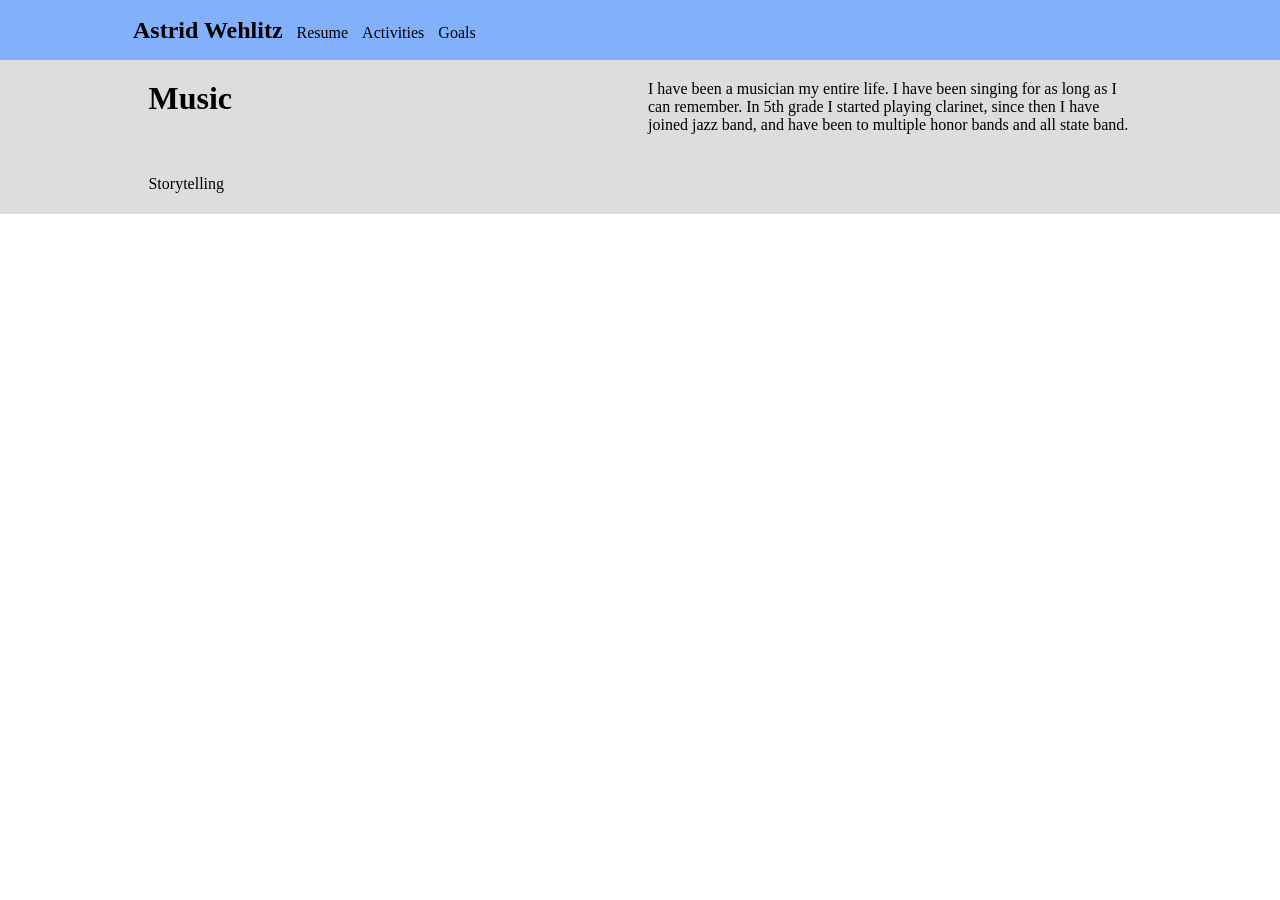
==== Activities/index.html @ 1698bb1d "polish" ====
<head>
  <title>Astrid Wehlitz</title>
  <link rel="stylesheet" href="../main.css">
  <link rel="stylesheet" href="Activities.css">
</head>
<body>
  <nav>
    <span class="nav"><h2>Astrid Wehlitz</h2></span>
    <span class="nav">Resume</span>
    <span class="nav">Activities</span>
    <span class="nav">Goals</span>
  </nav>
  <div class="content">
    <div class="row">
      <div class="image">

      </div>
      <div class="text">
          <h1>Music</h1>
          <p>I have been a musician my entire life. I have been singing for as long as I can remember. In 5th grade I started playing clarinet, since then I have joined jazz band, and have been to multiple honor bands and all state band.</p>
      </div>
    </div>
    <div class="row">
      Storytelling
    </div>
  </div>
</body>
---- main.css ----
* {
  margin: 0;
  padding: 0;
}
body nav {
  padding-left: 10%;
  padding-right 10%;
  position: sticky;
  height: 60px;
  top: 0;
  background-color: #82b0fa;
}

.nav {
  display: inline-flex;
  padding-left: 5px;
  padding-right: 5px;
  align-items: center;
  height: 100%;
}

.nav * {
  vertical-align: middle;
}

a {
  text-decoration: none;
  color: black;
}

#here {
  padding-left: 30px;
  padding-right: 30px;
  background-color: #21437a;
}
.content {
  padding-left: 10%;
  padding-right: 10%;
  align-content: center;
  background-color: #dddddd
}

.row {
  padding: 2%;
  column-count: 2;
}
.row img {
  width: 80%;
  height: 100%;
}

.bio {
  padding: 10%;
  font-size: 40;
}
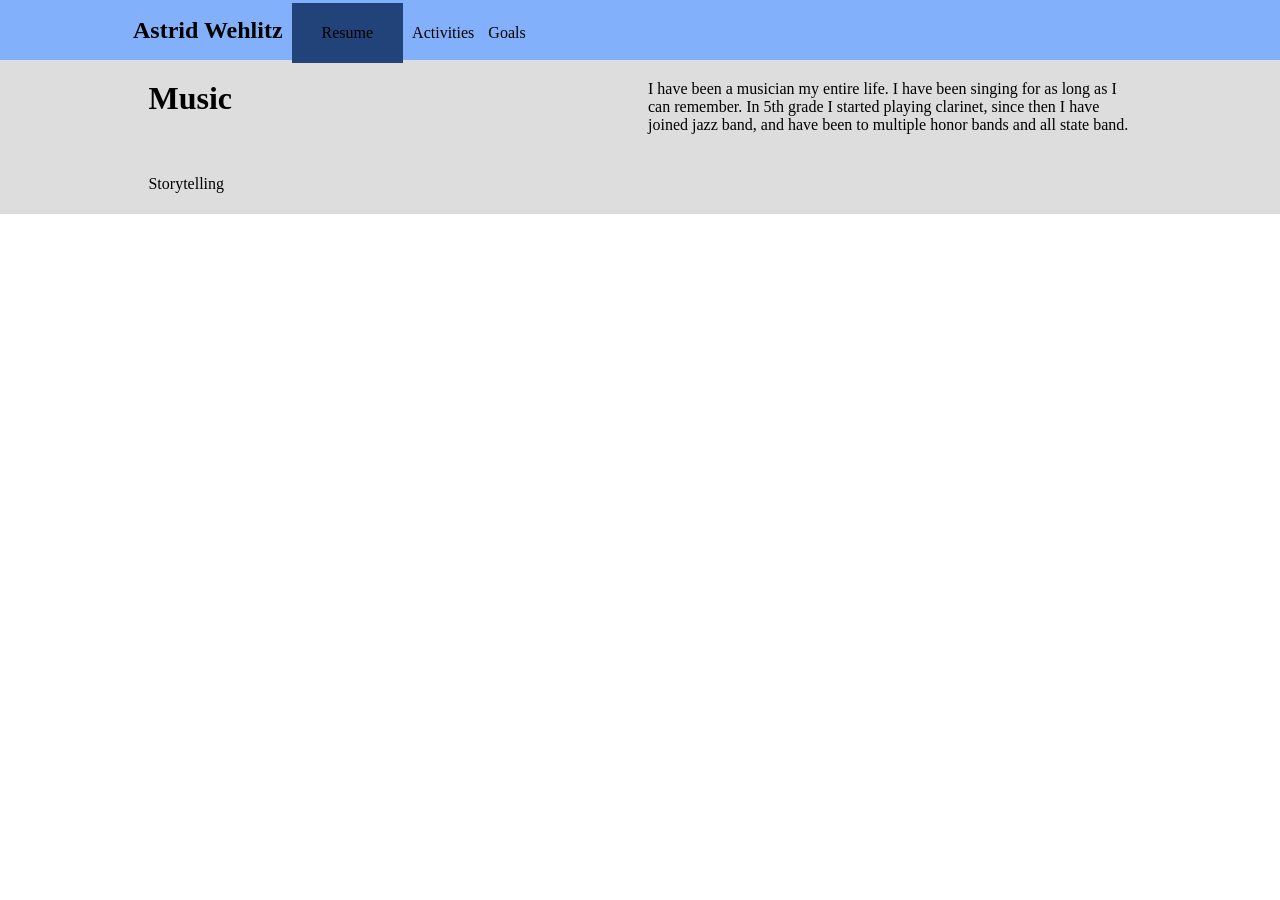
==== commit 59c83df9: "links" ====
--- a/Activities/index.html
+++ b/Activities/index.html
@@ -5,10 +5,11 @@
 </head>
 <body>
   <nav>
-    <span class="nav"><h2>Astrid Wehlitz</h2></span>
-    <span class="nav">Resume</span>
-    <span class="nav">Activities</span>
-    <span class="nav">Goals</span>
+    <span class="nav"><a href="astridwehlitz.github.io"><h2>Astrid Wehlitz</h2></a></span>
+    <span id="here" class="nav"><a href="astridwehlitz.github.io/Resume">Resume</a></span>
+    <span class="nav"><a href="astridwehlitz.github.io/Activities">Activities</a></span>
+    <span class="nav"><a href="astridwehlitz.github.io/Goals">Goals</a></span>
+  </nav>
   </nav>
   <div class="content">
     <div class="row">
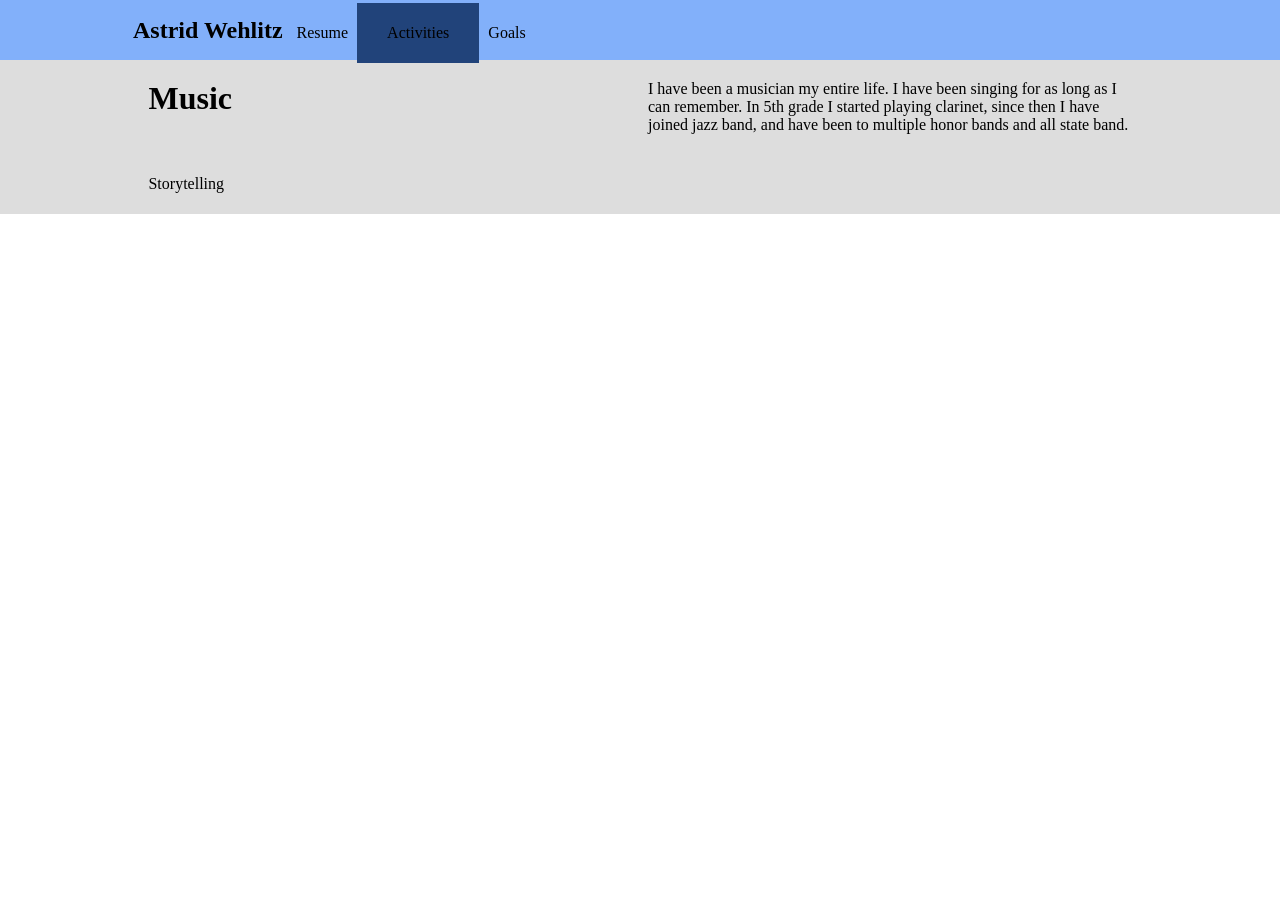
==== commit 2e600445: "links" ====
--- a/Activities/index.html
+++ b/Activities/index.html
@@ -5,11 +5,10 @@
 </head>
 <body>
   <nav>
-    <span class="nav"><a href="astridwehlitz.github.io"><h2>Astrid Wehlitz</h2></a></span>
-    <span id="here" class="nav"><a href="astridwehlitz.github.io/Resume">Resume</a></span>
-    <span class="nav"><a href="astridwehlitz.github.io/Activities">Activities</a></span>
-    <span class="nav"><a href="astridwehlitz.github.io/Goals">Goals</a></span>
-  </nav>
+    <span class="nav"><a href="../"><h2>Astrid Wehlitz</h2></a></span>
+    <span class="nav"><a href="../Resume">Resume</a></span>
+    <span id="here" class="nav"><a href="../Activities">Activities</a></span>
+    <span class="nav"><a href="../Goals">Goals</a></span>
   </nav>
   <div class="content">
     <div class="row">
--- a/main.css
+++ b/main.css
@@ -32,6 +32,7 @@
   padding-left: 30px;
   padding-right: 30px;
   background-color: #21437a;
+  color: white; 
 }
 .content {
   padding-left: 10%;
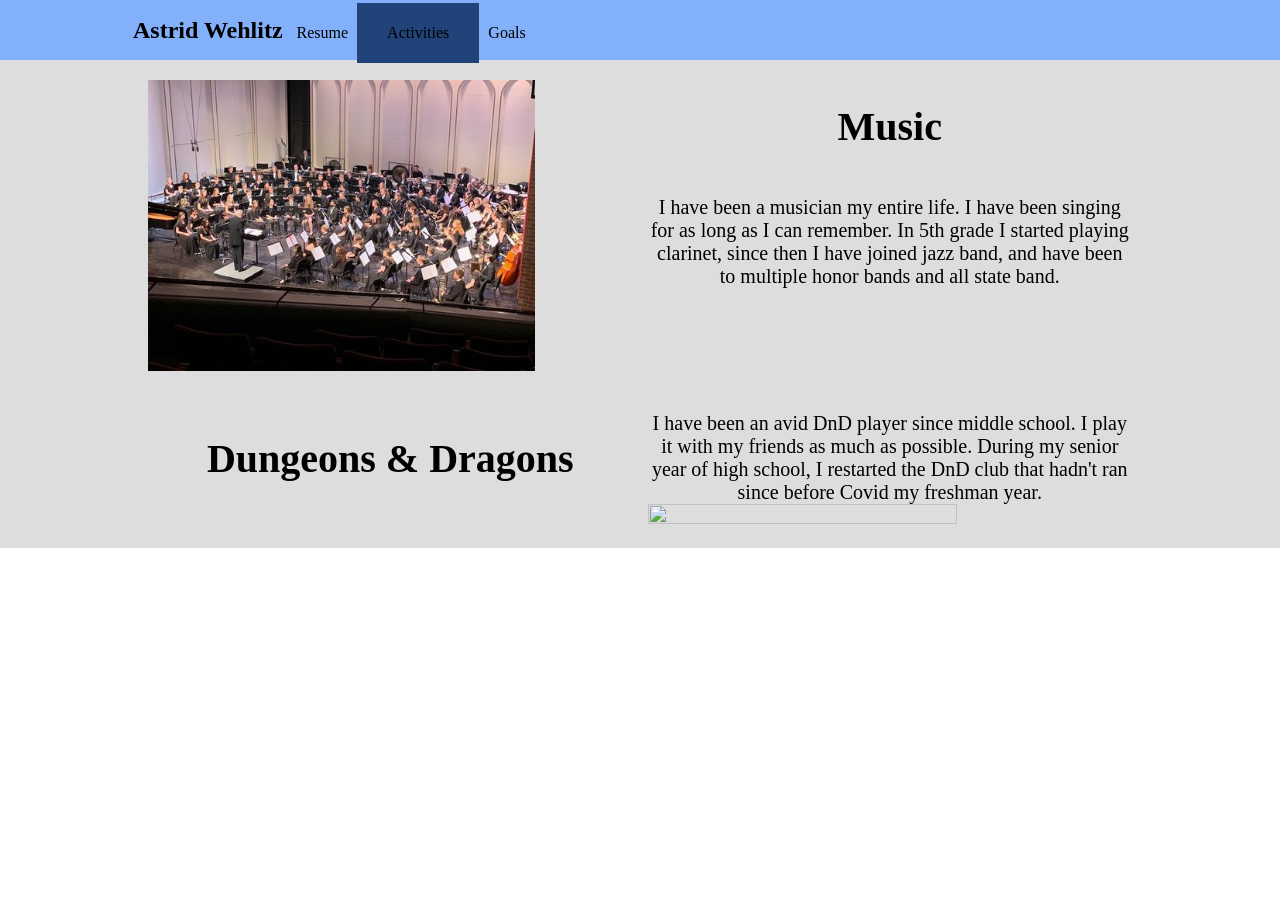
==== commit c84304d9: "changes" ====
--- a/Activities/index.html
+++ b/Activities/index.html
@@ -1,7 +1,7 @@
 <head>
-  <title>Astrid Wehlitz</title>
+  <title>Astrid Wehlitz - Activities</title>
   <link rel="stylesheet" href="../main.css">
-  <link rel="stylesheet" href="Activities.css">
+  <link rel="stylesheet" href="activities.css">
 </head>
 <body>
   <nav>
@@ -13,15 +13,23 @@
   <div class="content">
     <div class="row">
       <div class="image">
-
+        <img src="../src/ASB.jpg" alt="Colorado Allstate Band">
       </div>
       <div class="text">
-          <h1>Music</h1>
+        <br>
+          <h1>Music</h1><br><br>
           <p>I have been a musician my entire life. I have been singing for as long as I can remember. In 5th grade I started playing clarinet, since then I have joined jazz band, and have been to multiple honor bands and all state band.</p>
       </div>
     </div>
     <div class="row">
-      Storytelling
+      <div class="text">
+        <br>
+          <h1>Dungeons & Dragons</h1><br><br>
+          <p>I have been an avid DnD player since middle school. I play it with my friends as much as possible. During my senior year of high school, I restarted the DnD club that hadn't ran since before Covid my freshman year.</p>
+      </div>
+      <div class="image">
+        <img src="" alt="">
+      </div>
     </div>
   </div>
 </body>
--- a/Activities/activities.css
+++ b/Activities/activities.css
@@ -0,0 +1,22 @@
+.content {
+  padding-left: 10%;
+  padding-right: 10%;
+  align-self: center;
+}
+
+.row {
+  column-count: 2;
+}
+.row div {
+  width: 100%;
+  height: 100%;
+}
+
+img {
+  width: 100%;
+}
+
+.text {
+  text-align: center;
+  font-size: 20px;
+}
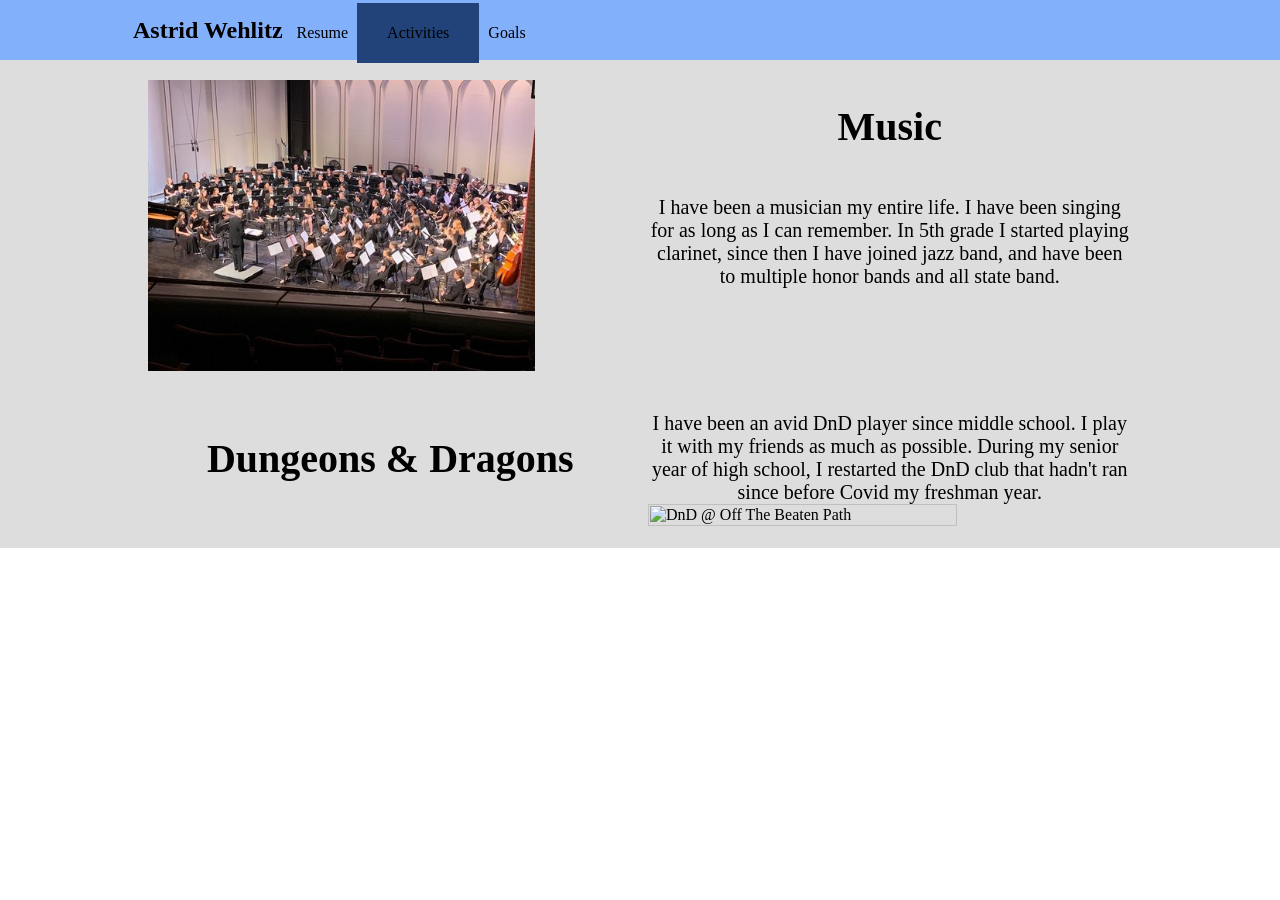
==== commit 04bfa6be: "Update index.html" ====
--- a/Activities/index.html
+++ b/Activities/index.html
@@ -28,7 +28,7 @@
           <p>I have been an avid DnD player since middle school. I play it with my friends as much as possible. During my senior year of high school, I restarted the DnD club that hadn't ran since before Covid my freshman year.</p>
       </div>
       <div class="image">
-        <img src="" alt="">
+        <img src="../src/dnd.jpg" alt="DnD @ Off The Beaten Path">
       </div>
     </div>
   </div>
--- a/main.css
+++ b/main.css
@@ -32,7 +32,7 @@
   padding-left: 30px;
   padding-right: 30px;
   background-color: #21437a;
-  color: white; 
+  color: white;
 }
 .content {
   padding-left: 10%;
@@ -51,6 +51,8 @@
 }
 
 .bio {
-  padding: 10%;
+  padding-top: 5%;
+  padding-bottom: 5%;
   font-size: 40;
+  text-align: center;
 }
